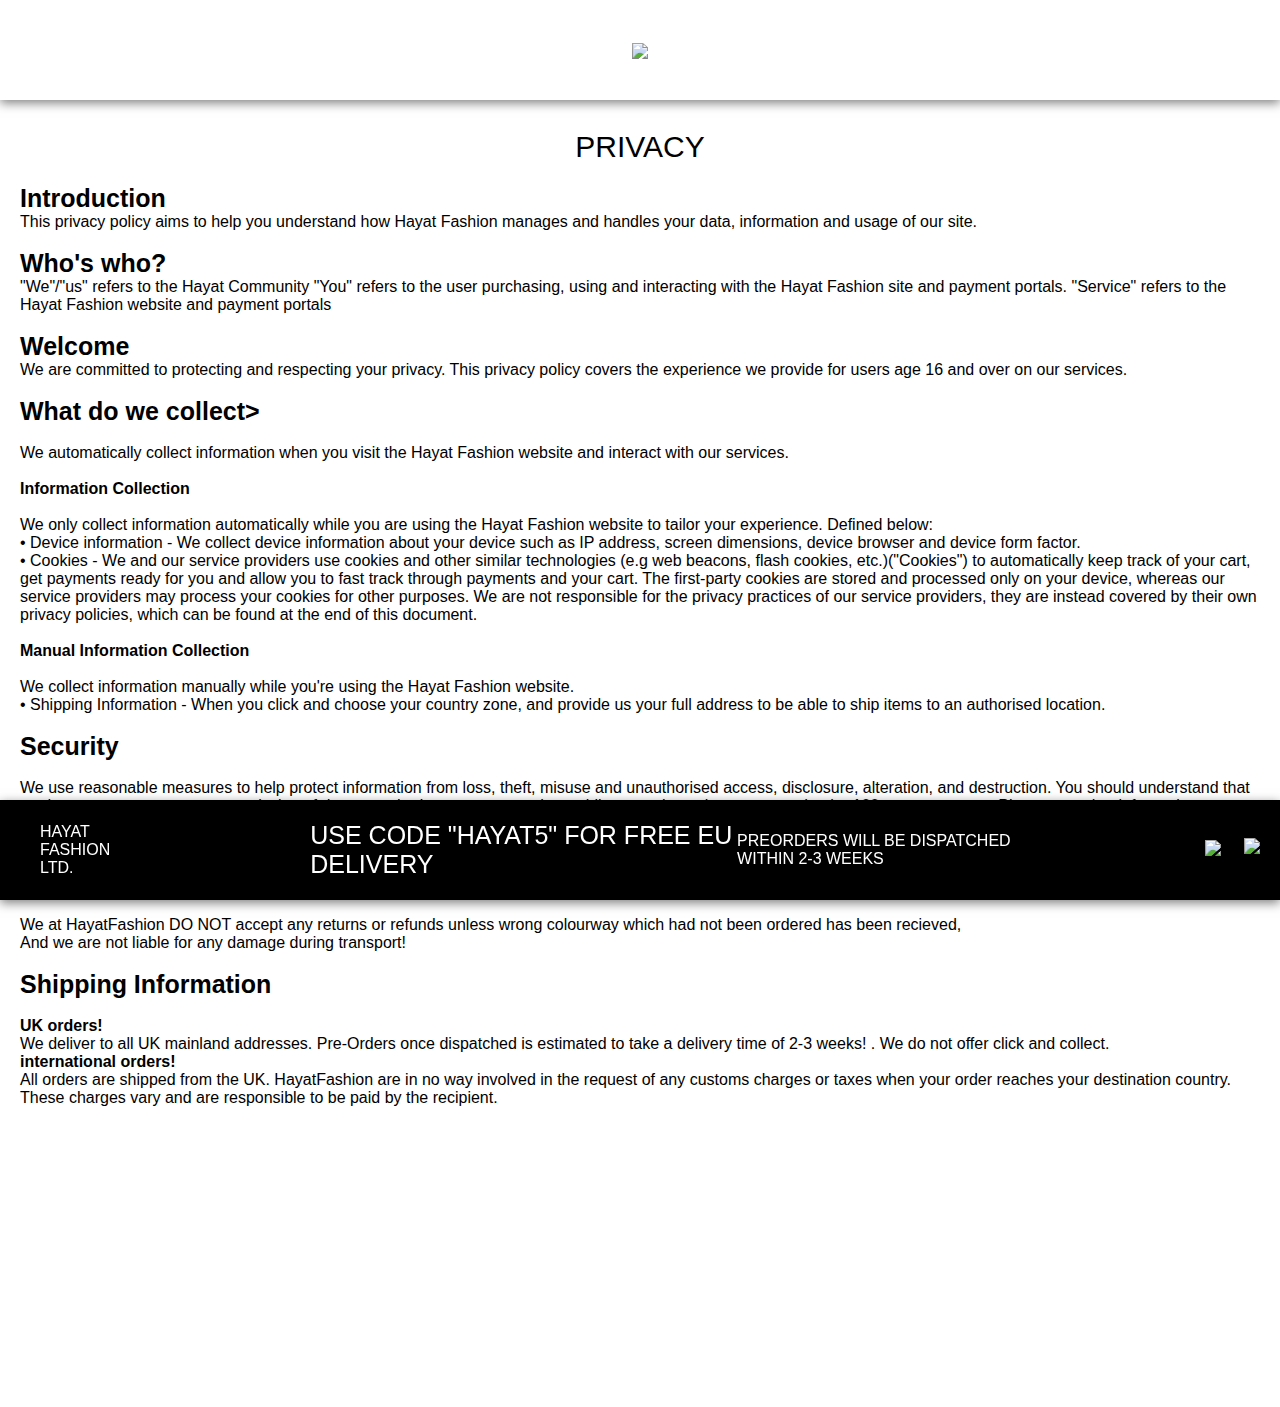
==== about.html @ 0be7239a "Update about.html" ====
<!DOCTYPE html>
<html>
  <head>

    <link href=" <link rel="preconnect" href="https://fonts.googleapis.com">
    <link rel="preconnect" href="https://fonts.gstatic.com" crossorigin>
    <link href="https://fonts.googleapis.com/css2?family=Roboto:wght@100&display=swap" rel="stylesheet">
    

    <style>
      * {
	margin: 0;
	padding: 0;
	box-sizing: border-box;
	font-family: sans-serif;
}

.header {
        display: flex;
        flex-direction: row;
        height: 100px;
        justify-content: space-between;
        background-color: white;
        box-shadow: 0px 3px 10px rgba(0, 0, 0, 0.5);
        align-items: center;
        margin-bottom: 50px;
        position: fixed;
        top: 0;
        left: 0;
        right: 0;
      }

      .left {
        display: flex;

        width: 80px;
        align-items: center;
        padding-left: 40px;
        padding-right: -40px;


      }

      .middle {
        display: flex;
        align-items: center;
        justify-content: space-between ;
        margin-left: 80px;
        margin-right: 40px;
       

      }

      .right {
        display: flex;

        width: 200px;
        align-items: center;
        justify-content: space-between;

      }

      .lofo {
        margin-top: 60px;
        width: 100px;
        cursor: pointer;
        margin-bottom: 55px;
        transition: 0.1s;
        margin-left: 80px;
      }

      .lines {
        width:50px;
        cursor: pointer;
        transition: 0.1s;
      }

      .cart {
        height:50px;
        margin-left: 115px;
        margin-right: 20px;
        cursor: pointer;
        transition: 0.1s;


      }


      .lines:hover {
        opacity: 0.7;
      }


      .lofo:hover {
        opacity: 0.7;
      }

      .cart:hover {
        opacity: 0.7;


      }


    
    

    .bottom-bar {
      display: flex;
        flex-direction: row;
        height: 100px;
        justify-content: space-between;
        background-color: rgb(0, 0, 0);
        box-shadow: 0px 3px 10px rgba(0, 0, 0, 0.5);
        align-items: center;
        position: fixed;
        bottom: 0;
        left: 0;
        right: 0;
        color: white;


    }

    .right-bottom {
      display: flex;

        width: 200px;
        align-items: center;
        justify-content: space-between;
        margin-left: 60px;
        

    }

    .middle-bottom {

    }

    .left-bottom {

      margin-left: 40px;
      display: flex;

        width: 80px;
        align-items: center;
        


    }

    .tiktok {
      width:45px;
      margin-right: 20px;
      margin-bottom: 5px;
      cursor: pointer;
    }

    .insta{
      margin-left: 80px;
      cursor: pointer;

    }

    .tiktok:hover {
      opacity: 0.7;


    }

    .insta:hover {
      opacity: 0.7;


    }

    .middle-priv {
      padding-bottom: 300px;
    }

    .mid-bottom {
    display: flex;
    align-items: center;
    justify-content: space-between;
    font-size: 25px;
    margin-left: 200px;
    

    }





      
    

    .privacy-title {
      width: 100%;
      display: flex;
      justify-content: center;
    }
    .privacy-title p {
			font-size: 30px; font-family: 'Franklin Gothic Medium', 'Arial Narrow', Arial, sans-serif;
    }




    </style>

    <title>About</title>

		<link href="<link rel="preconnect" href="https://fonts.googleapis.com">
		<link rel="preconnect" href="https://fonts.gstatic.com" crossorigin>
		<link href="https://fonts.googleapis.com/css2?family=Merriweather:wght@300&display=swap" rel="stylesheet">

    <meta charset="UTF-8">
	<meta http-equiv="X-UA-Compatible" content="IE=edge">
	<meta name="viewport" content="width=device-width, initial-scale=1.0">
    
    <div class="header">
      

      <div class="left">   

      </div>
  
      <div class="middle">
        <a href="index.html"><img class="lofo"  src="thumbnails/hayatArtboard 1 crop.png"></a>


      </div>

        
  
      <div class="right">

        <!-- <a href="cart.html"
                    ><img class="cart" src="thumbnails/shopping-bag.png"
                /></a> -->



      </div>

      <div class="bottom-bar">

        <div class="left-bottom"> HAYAT FASHION LTD.</div>

        <div class="mid-bottom">USE CODE "HAYAT5" FOR FREE EU DELIVERY</div>
        <div>PREORDERS WILL BE DISPATCHED WITHIN 2-3 WEEKS</div>
        
        <div class="right-bottom">

          <a href="https://instagram.com/hayatfashion.crt?igshid=YmMyMTA2M2Y=" target="_blank"><img class="insta" src="thumbnails/icons8-instagram-50.png" ></a>
          <a href="https://www.tiktok.com/@hayatfashion.crt?_t=8aQ33K0tgUH&_r=1" target="_blank"><img class="tiktok" src="thumbnails/ttArtboard 1.png"></a>




        </div>



      </div>
  





    </div>


  </head>
  <body>

		<div class="privacy-title" style="
		display: flex;
		align-items: center;
		padding-top: 130px;

			">
			<p> PRIVACY
			</p>
		</div>

		<div class="middle-priv">
			<p style="margin-left: 20px; padding-top: 20px; padding-right: 20px; box-sizing: border-box;"><strong style="font-size: 25px;">Introduction </strong> <br>
This privacy policy aims to help you understand how Hayat Fashion manages and handles your data, information and usage of our site. <br> <br>
<strong style=font-size:25px;>Who's who? </strong> <br>

"We"/"us" refers to the Hayat Community
"You" refers to the user purchasing, using and interacting with the Hayat Fashion site and payment portals.
"Service" refers to the Hayat Fashion website and payment portals <br><br>

<strong style=font-size:25px;>Welcome </strong> <br>
We are committed to protecting and respecting your privacy. This privacy policy covers the experience we provide 
for users age 16 and over on our services. <br> <br>

<strong style=font-size:25px;>What do we collect> </strong> <br><br>
We automatically collect information when you visit the Hayat Fashion website and interact with our services.<br><br>
<strong>Information Collection</strong> <br><br>

We only collect information automatically while you are using the Hayat Fashion website to tailor your experience. Defined below:<br>

&#x2022; Device information - We collect device information about your device such as IP address, screen dimensions, device browser and device form factor.<br>
&#x2022; Cookies - We and our service providers use cookies and other similar technologies (e.g web beacons, flash cookies, etc.)("Cookies") to automatically keep track of your cart, 
get payments ready for you and allow you to fast track through payments and your cart. The first-party cookies are stored and processed only on your device, whereas our service providers may process your cookies for other purposes. We are not responsible for the privacy practices of our service providers, they are instead covered by their own privacy policies, which can be found at the end of this document. <br><br>

<strong>Manual Information Collection</strong><br><br>

We collect information manually while you're using the Hayat Fashion website. <br>

&#x2022; Shipping Information - When you click and choose your country zone, and provide us your full address to be able to ship items to an authorised location. <br><br>

<strong style=font-size:25px;>Security </strong> <br><br>

We use reasonable measures to help protect information from loss, theft, 
misuse and unauthorised access, disclosure, alteration, and destruction. 
You should understand that no data storage system or transmission of data over 
the Internet or any other public network can be guaranteed to be 100 percent 
secure. Please note that information collected by third parties may not have the same 
security protections 
as information you submit to us, and we are not responsible for protecting the security of 
such information. <br><br>

<strong style=font-size:25px;>Our Refund And Returns Policy </strong> <br><br>

We at HayatFashion DO NOT accept any returns or refunds unless wrong colourway which had not been ordered has been recieved, <br>
And we are not liable for any damage during transport! <br><br>

<strong style=font-size:25px;>Shipping Information </strong> <br><br> <strong>UK orders!</strong> <br>

We deliver to all UK mainland addresses. Pre-Orders once dispatched is estimated to take a delivery time of 2-3 weeks! . We do not offer click and collect. 
<br> <strong>international orders!</strong> <br> All orders are shipped from the UK. HayatFashion are in no way involved in the request of any customs charges or taxes when your order reaches your destination country.
 
These charges vary and are responsible to be paid by the recipient. 









</p>





		</div>

      
  
      



    </div>
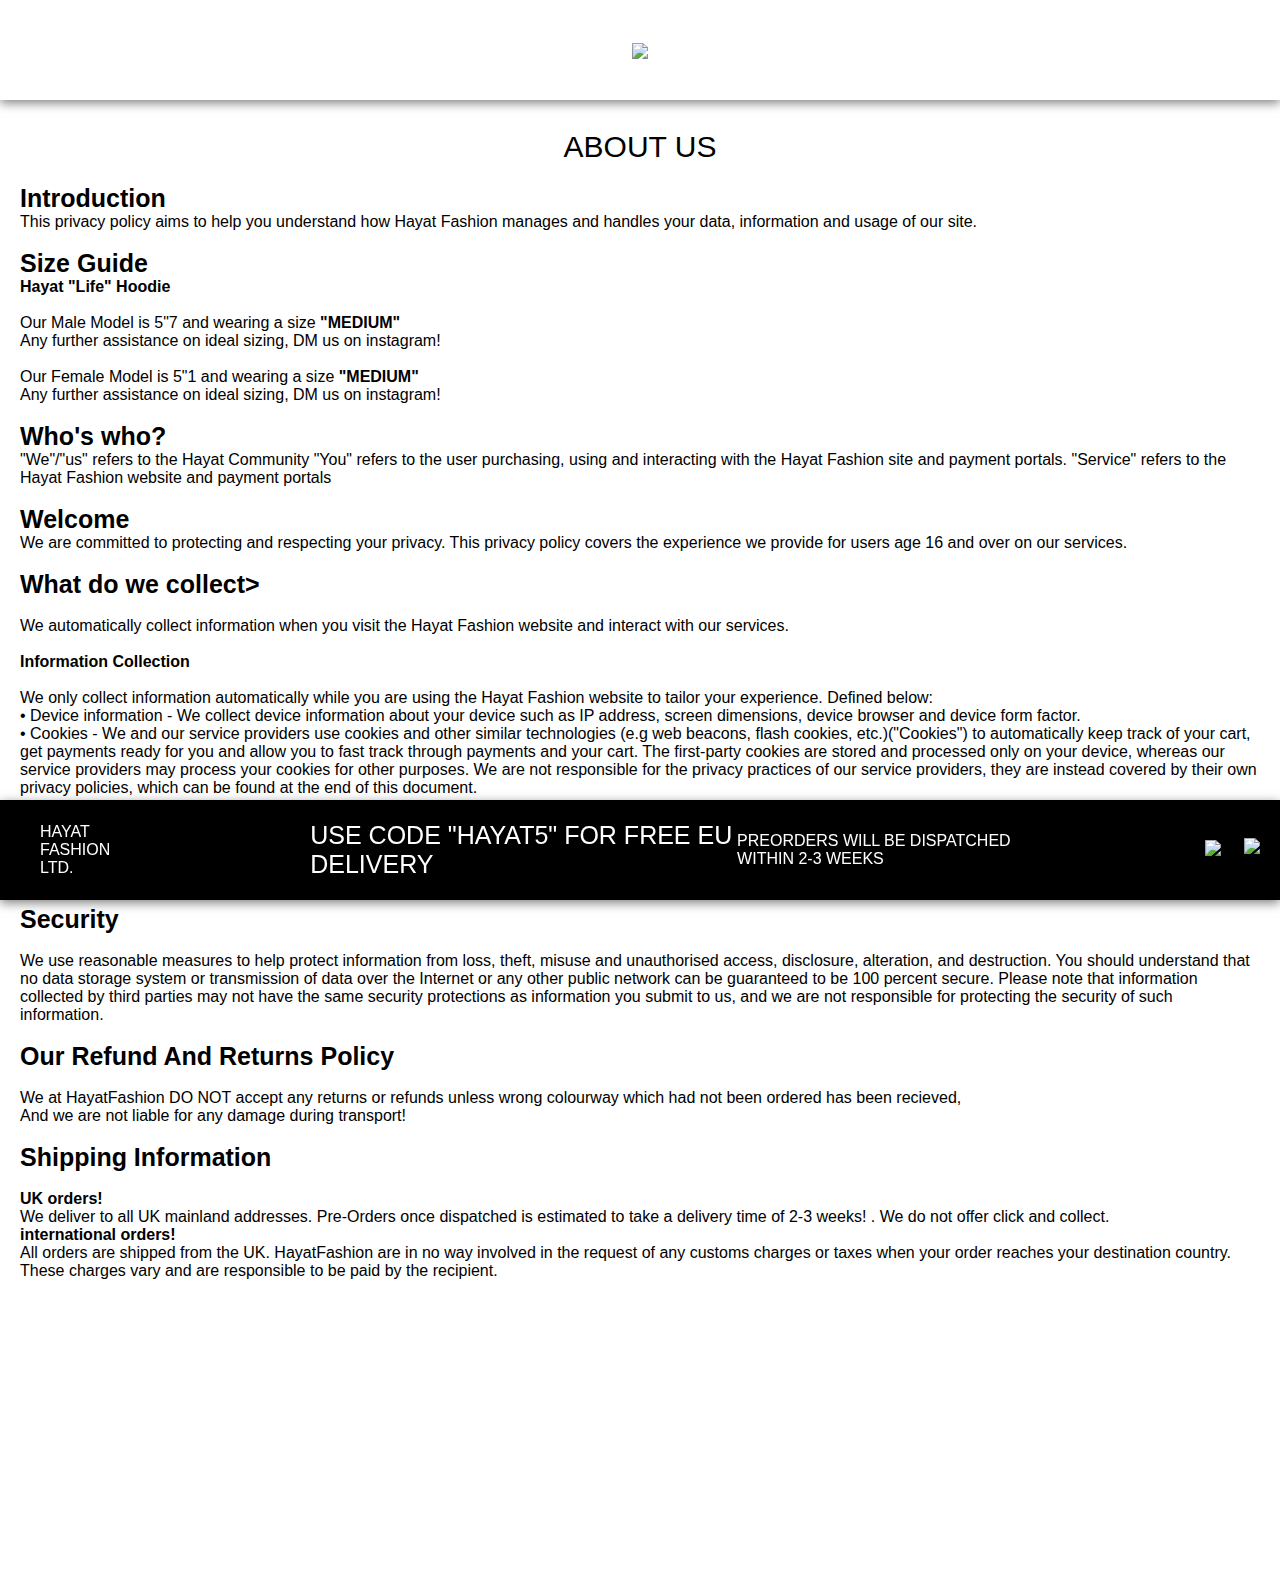
==== commit ef07b001: "Update about.html" ====
--- a/about.html
+++ b/about.html
@@ -282,13 +282,22 @@
 		padding-top: 130px;
 
 			">
-			<p> PRIVACY
+			<p> ABOUT US
 			</p>
 		</div>
 
 		<div class="middle-priv">
 			<p style="margin-left: 20px; padding-top: 20px; padding-right: 20px; box-sizing: border-box;"><strong style="font-size: 25px;">Introduction </strong> <br>
 This privacy policy aims to help you understand how Hayat Fashion manages and handles your data, information and usage of our site. <br> <br>
+				
+<strong style=font-size:25px;>Size Guide </strong> <br>
+
+				<strong>Hayat "Life" Hoodie</strong> <br><br>
+	Our Male Model is 5"7 and wearing a size <strong>"MEDIUM"</strong> <br>
+				Any further assistance on ideal sizing, DM us on instagram! <br><br>
+				Our Female Model is 5"1 and wearing a size <strong>"MEDIUM"</strong> <br>
+				Any further assistance on ideal sizing, DM us on instagram! <br><br>
+				
 <strong style=font-size:25px;>Who's who? </strong> <br>
 
 "We"/"us" refers to the Hayat Community
